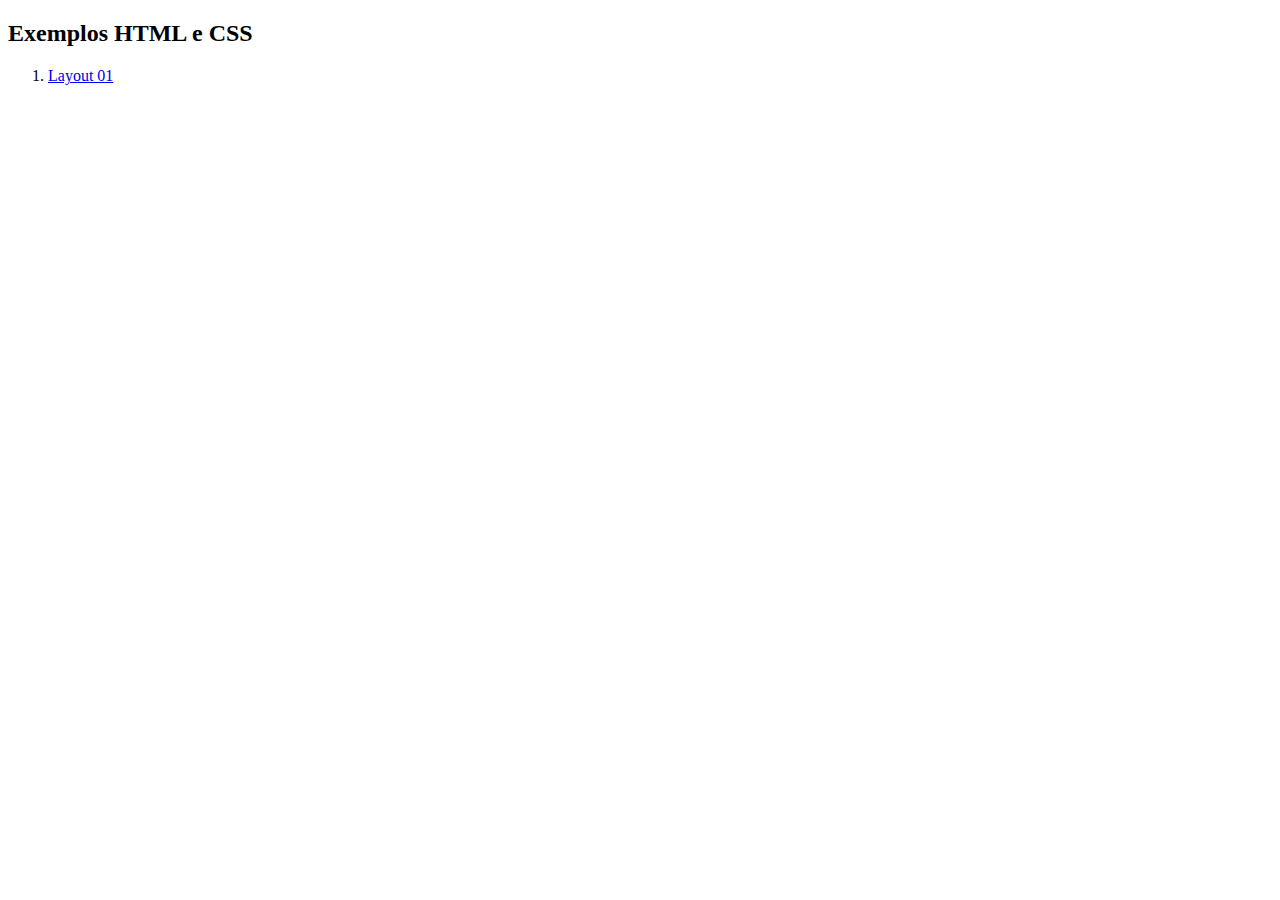
==== index.html @ eeb60acb "update" ====
<!DOCTYPE html>
<html lang="pt-br">
<head>
    <meta charset="UTF-8">
    <meta name="viewport" content="width=device-width, initial-scale=1.0">
    <title>Exemplos HTML e CSS</title>
</head>
<body>
    <h2>Exemplos HTML e CSS</h2>
    <p>
        <ol>
            <li><a href="layout/index.html">Layout 01</a></li>
        </ol>
    </p>
</body>
</html>
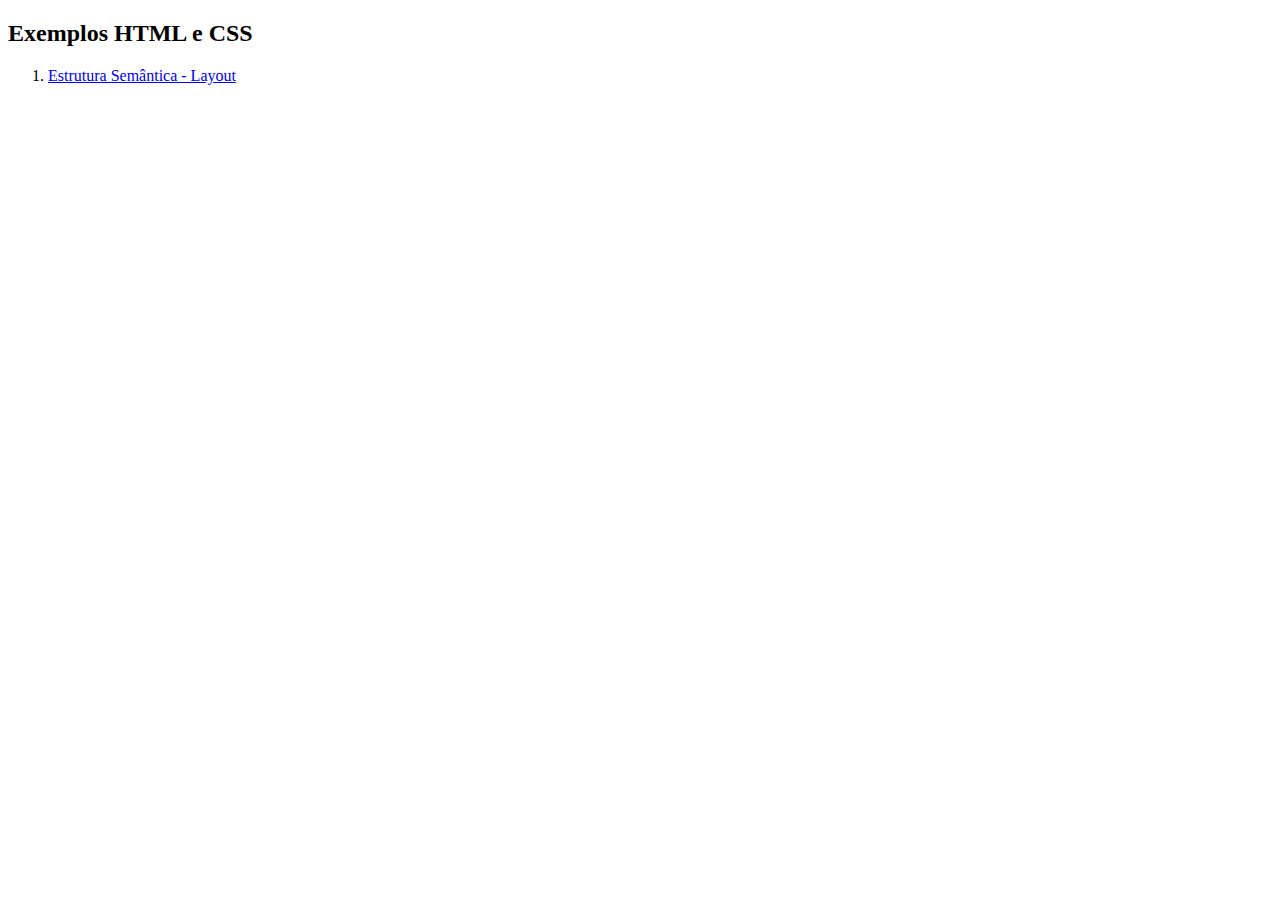
==== commit a8d92625: "up" ====
--- a/index.html
+++ b/index.html
@@ -1,16 +1,21 @@
 <!DOCTYPE html>
 <html lang="pt-br">
+
 <head>
     <meta charset="UTF-8">
     <meta name="viewport" content="width=device-width, initial-scale=1.0">
     <title>Exemplos HTML e CSS</title>
 </head>
+
 <body>
     <h2>Exemplos HTML e CSS</h2>
     <p>
-        <ol>
-            <li><a href="layout/index.html">Layout 01</a></li>
-        </ol>
+    <ol>
+        <li>
+            <a href="estrutura_semantica/index.html">Estrutura Semântica - Layout</a>
+        </li>
+    </ol>
     </p>
 </body>
+
 </html>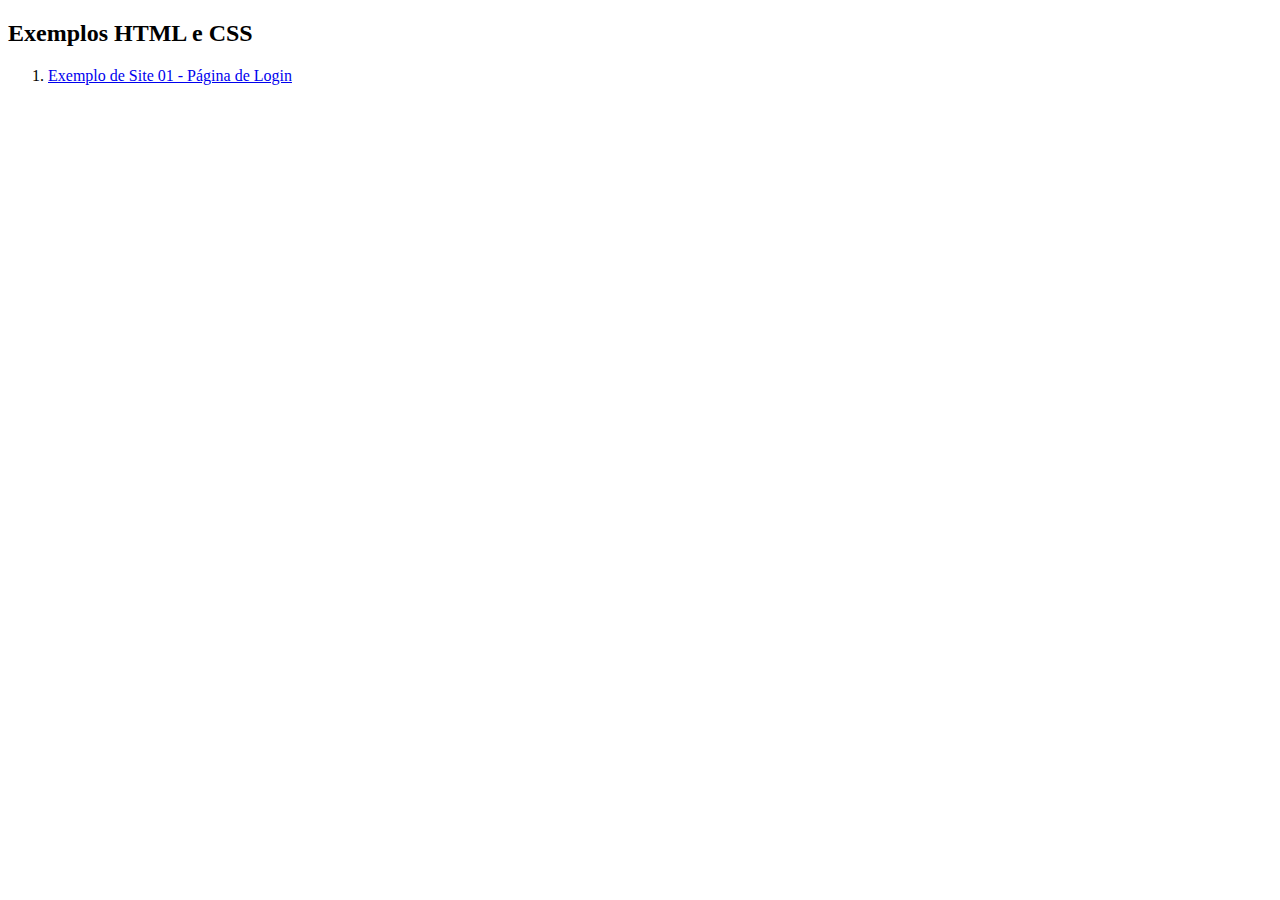
==== commit 3766e7be: "." ====
--- a/index.html
+++ b/index.html
@@ -12,7 +12,7 @@
     <p>
     <ol>
         <li>
-            <a href="estrutura_semantica/index.html">Estrutura Semântica - Layout</a>
+            <a href="Exemplo_Site_01/index.html">Exemplo de Site 01 - Página de Login</a>
         </li>
     </ol>
     </p>
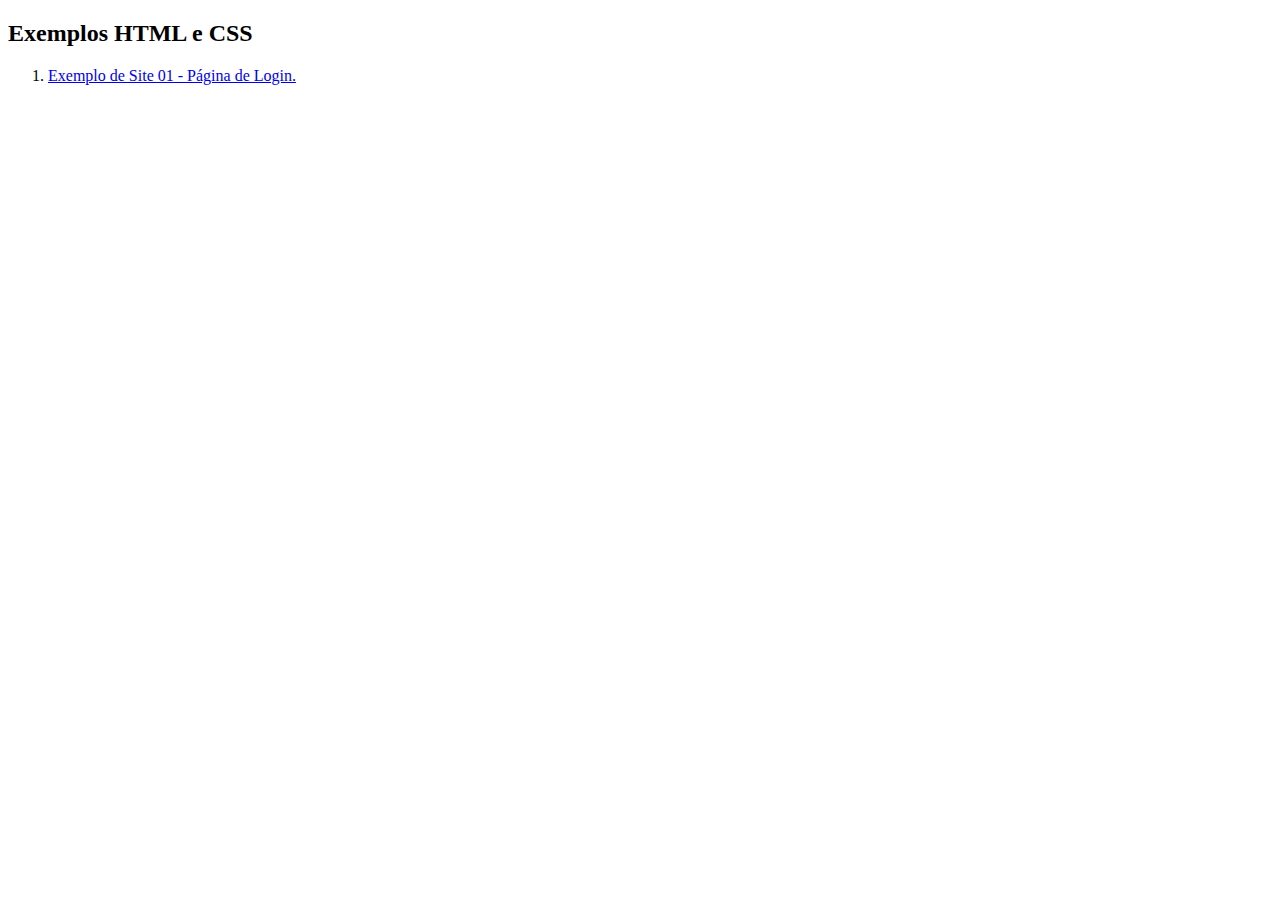
==== commit 3db546fa: "Update index.html" ====
--- a/index.html
+++ b/index.html
@@ -12,7 +12,7 @@
     <p>
     <ol>
         <li>
-            <a href="Exemplo_Site_01/index.html">Exemplo de Site 01 - Página de Login</a>
+            <a href="Exemplo_Site_01/index.html">Exemplo de Site 01 - Página de Login.</a>
         </li>
     </ol>
     </p>
